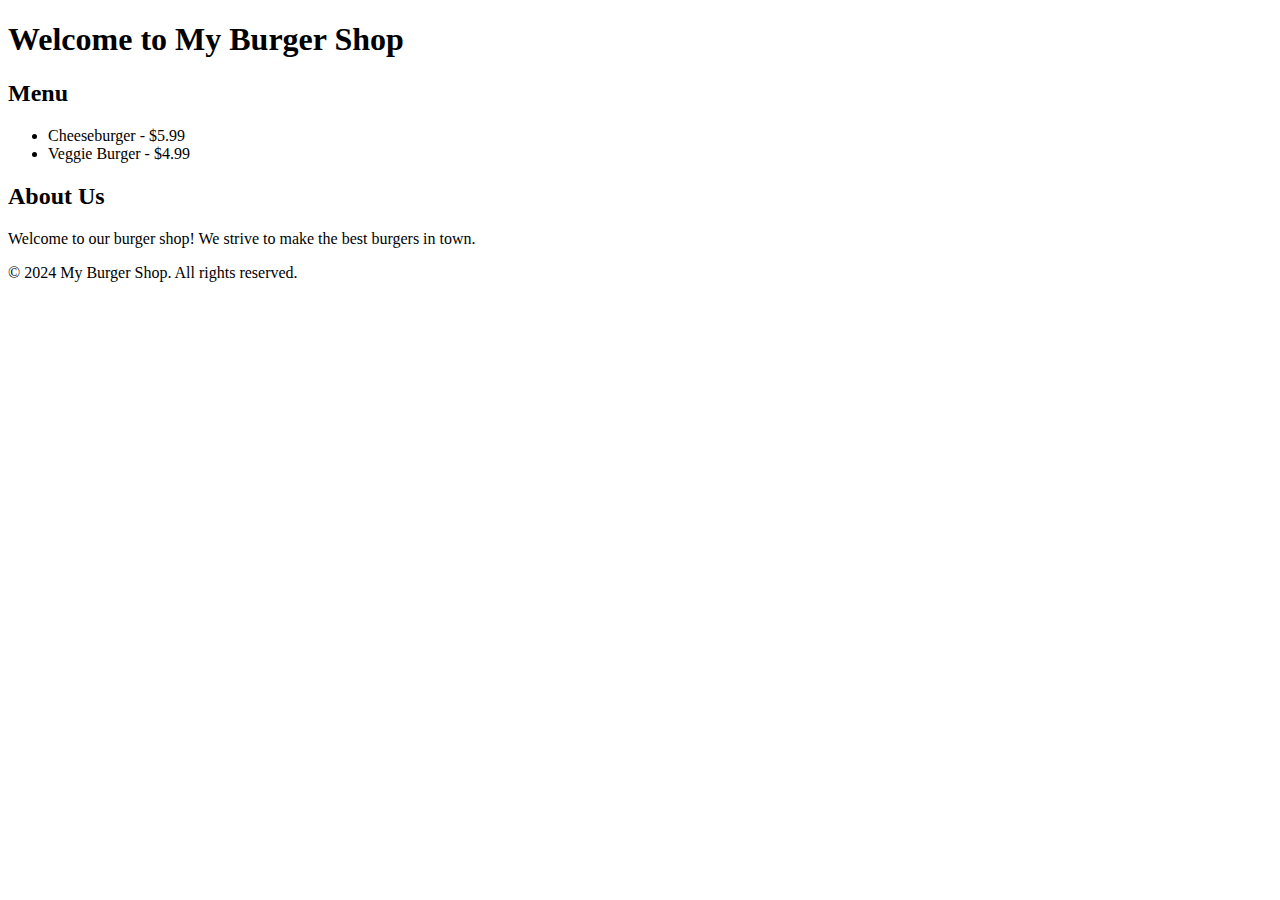
==== index.html @ d78ecb46 "Create index.html" ====
<!DOCTYPE html>
<html lang="en">
<head>
    <meta charset="UTF-8">
    <meta name="viewport" content="width=device-width, initial-scale=1.0">
    <title>My Burger Website</title>
</head>
<body>
    <header>
        <h1>Welcome to My Burger Shop</h1>
    </header>
    <main>
        <section id="menu">
            <h2>Menu</h2>
            <!-- Add your burger menu items here -->
            <ul>
                <li>Cheeseburger - $5.99</li>
                <li>Veggie Burger - $4.99</li>
                <!-- Add more items as needed -->
            </ul>
        </section>
        <section id="about">
            <h2>About Us</h2>
            <p>Welcome to our burger shop! We strive to make the best burgers in town.</p>
        </section>
    </main>
    <footer>
        <p>&copy; 2024 My Burger Shop. All rights reserved.</p>
    </footer>
</body>
</html>
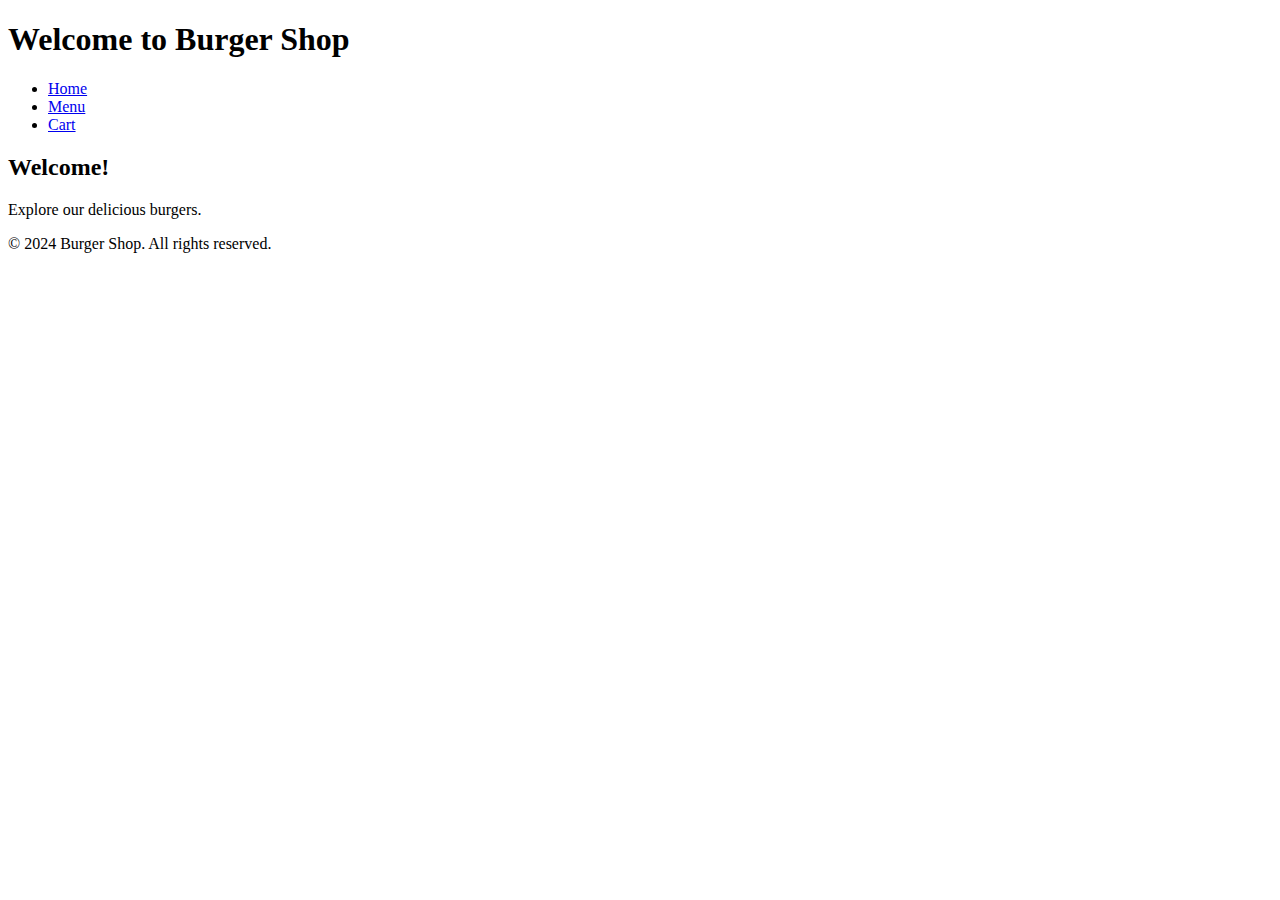
==== commit a2c1b561: "Update index.html" ====
--- a/index.html
+++ b/index.html
@@ -1,31 +1,31 @@
+<!-- templates/index.html -->
 <!DOCTYPE html>
 <html lang="en">
 <head>
     <meta charset="UTF-8">
     <meta name="viewport" content="width=device-width, initial-scale=1.0">
-    <title>My Burger Website</title>
+    <title>Burger Shop</title>
+    <link rel="stylesheet" href="{{ url_for('static', filename='css/styles.css') }}">
 </head>
 <body>
     <header>
-        <h1>Welcome to My Burger Shop</h1>
+        <h1>Welcome to Burger Shop</h1>
+        <nav>
+            <ul>
+                <li><a href="/">Home</a></li>
+                <li><a href="/menu">Menu</a></li>
+                <li><a href="/cart">Cart</a></li>
+            </ul>
+        </nav>
     </header>
     <main>
-        <section id="menu">
-            <h2>Menu</h2>
-            <!-- Add your burger menu items here -->
-            <ul>
-                <li>Cheeseburger - $5.99</li>
-                <li>Veggie Burger - $4.99</li>
-                <!-- Add more items as needed -->
-            </ul>
-        </section>
-        <section id="about">
-            <h2>About Us</h2>
-            <p>Welcome to our burger shop! We strive to make the best burgers in town.</p>
+        <section>
+            <h2>Welcome!</h2>
+            <p>Explore our delicious burgers.</p>
         </section>
     </main>
     <footer>
-        <p>&copy; 2024 My Burger Shop. All rights reserved.</p>
+        <p>&copy; 2024 Burger Shop. All rights reserved.</p>
     </footer>
 </body>
 </html>
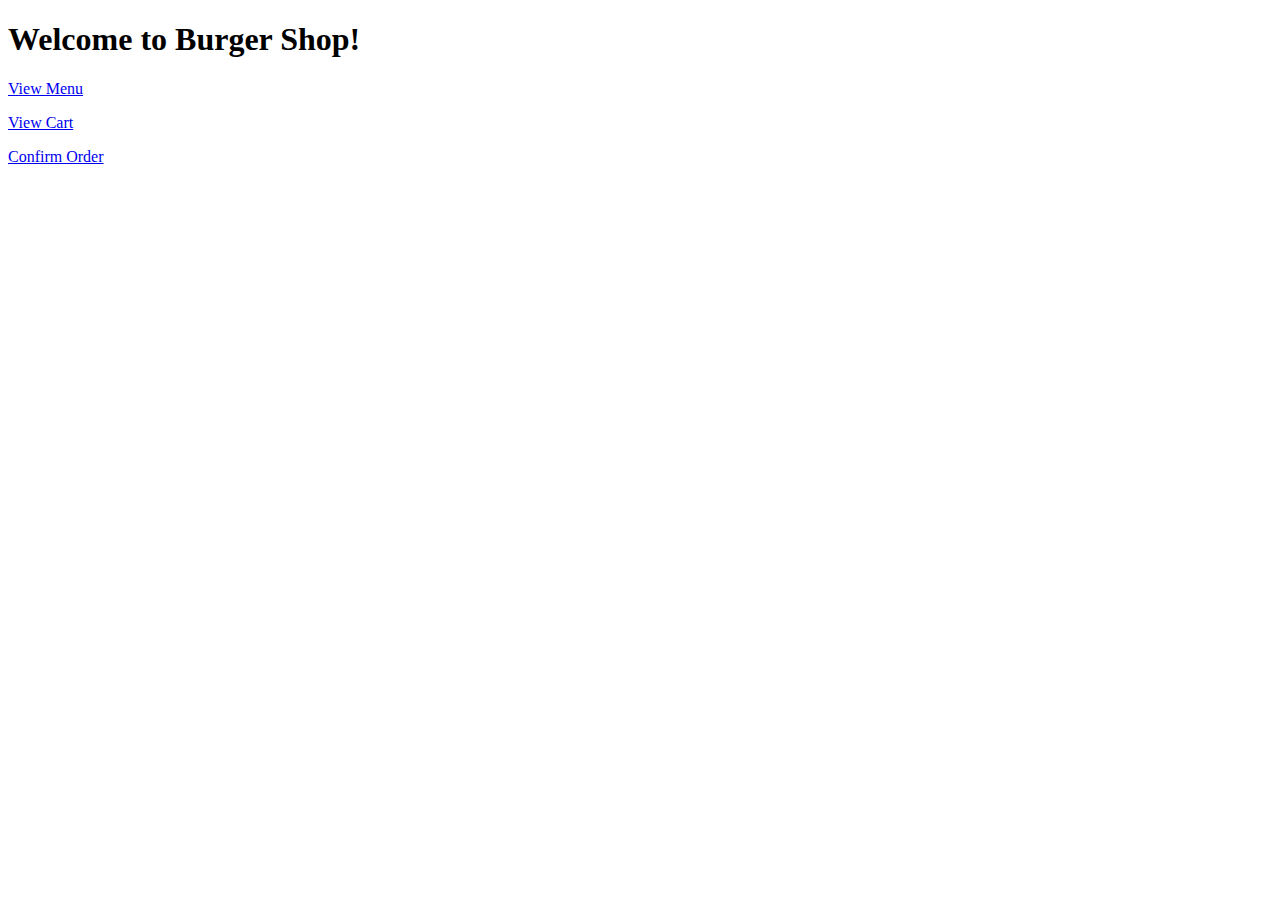
==== commit ab769480: "Update index.html" ====
--- a/index.html
+++ b/index.html
@@ -1,31 +1,15 @@
-<!-- templates/index.html -->
 <!DOCTYPE html>
 <html lang="en">
 <head>
     <meta charset="UTF-8">
     <meta name="viewport" content="width=device-width, initial-scale=1.0">
-    <title>Burger Shop</title>
+    <title>Burger Shop - Home</title>
     <link rel="stylesheet" href="{{ url_for('static', filename='css/styles.css') }}">
 </head>
 <body>
-    <header>
-        <h1>Welcome to Burger Shop</h1>
-        <nav>
-            <ul>
-                <li><a href="/">Home</a></li>
-                <li><a href="/menu">Menu</a></li>
-                <li><a href="/cart">Cart</a></li>
-            </ul>
-        </nav>
-    </header>
-    <main>
-        <section>
-            <h2>Welcome!</h2>
-            <p>Explore our delicious burgers.</p>
-        </section>
-    </main>
-    <footer>
-        <p>&copy; 2024 Burger Shop. All rights reserved.</p>
-    </footer>
+    <h1>Welcome to Burger Shop!</h1>
+    <p><a href="/menu">View Menu</a></p>
+    <p><a href="/cart">View Cart</a></p>
+    <p><a href="/order_confirmation">Confirm Order</a></p>
 </body>
 </html>
